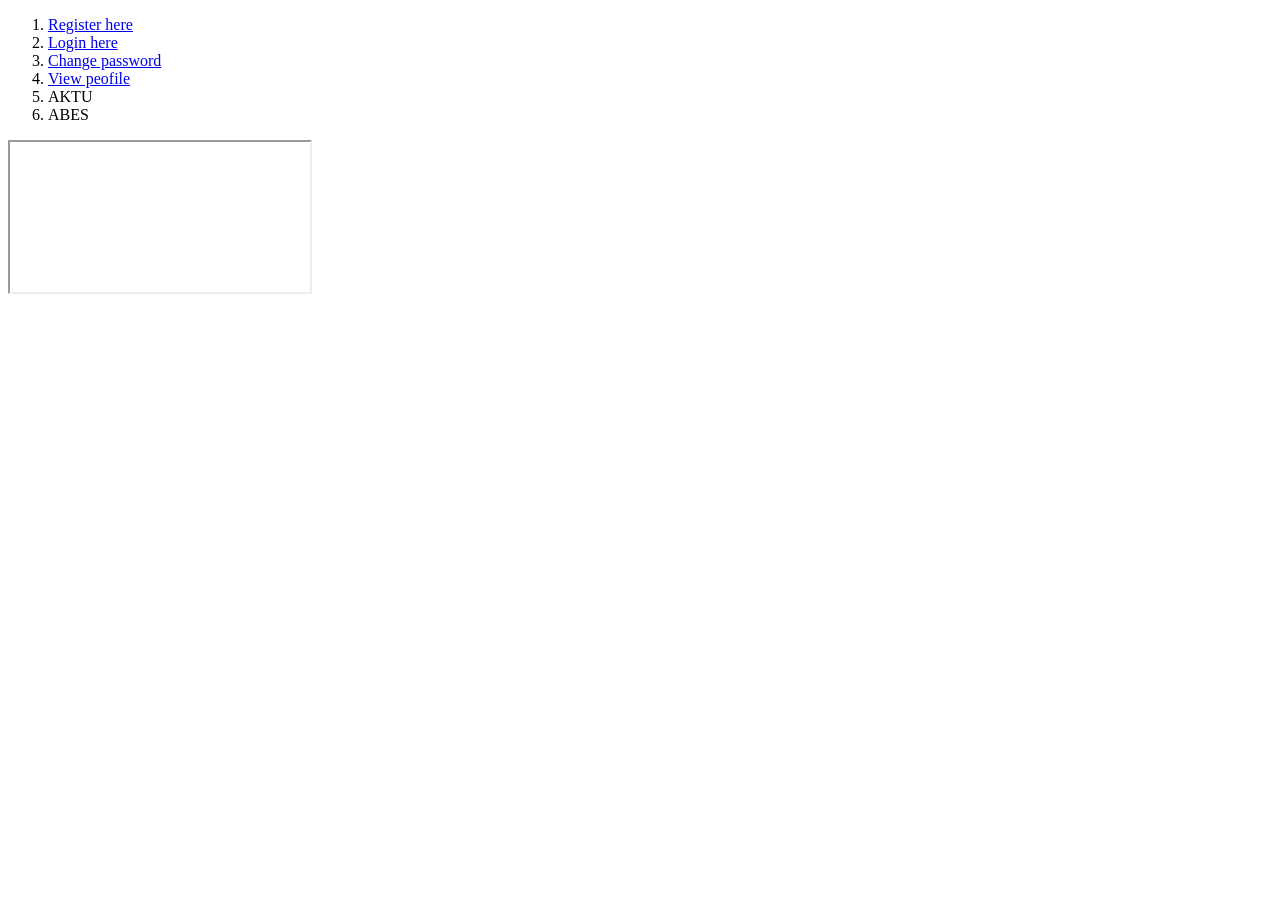
==== HTML/index.html @ c0ad1190 "learn html" ====
<!DOCTYPE html>
<html lang="en">
<head>
    <meta charset="UTF-8">
    <meta name="viewport" content="width=device-width, initial-scale=1.0">
    <title>My First Web Page</title>
</head>
<body>
    <!-- <h1>my first web page</h1>
    <h2>my first web Page</h2>
    <h3>my first web page</h3>
    <h4>sdcsac</h4>
    <marquee > exam dates </marquee>  -->
    
    <!-- <img src="image.png" alt="image"> -->
     <!-- <video  width="400" height="400" controls   >
        <source src="video.mp4" >
     </video>
     -->

 <!-- starting with the list  -->

 <!-- <ul type="square">
    <li>branch 1</li>
    <li>branch 2</li>
    <li>branch 3</li>
    <li>branch 4</li>
    <li>branch 5</li>
    <li>branch 6</li>
    <li>branch 7</li>
    <li>branch 8</li>
    <li>branch 9</li>
    <li>branch 10</li>
 </ul> -->
 
 <ol >
  <li> <a href="register.html" target="fr1">  Register here</a></li>
  <li ><a href="login.html" target="_blank" a>Login here</a></li>
  <li><a href="changePassword.html" target="_blank" >Change password</a></li>
  <li><a href="profile.html" target="_blank" >View peofile</a></li>
  <li>AKTU </li>
  <li>ABES</li>
 </ol>

    <iframe name="fr1" width="300" > </iframe>


</body>
</html>
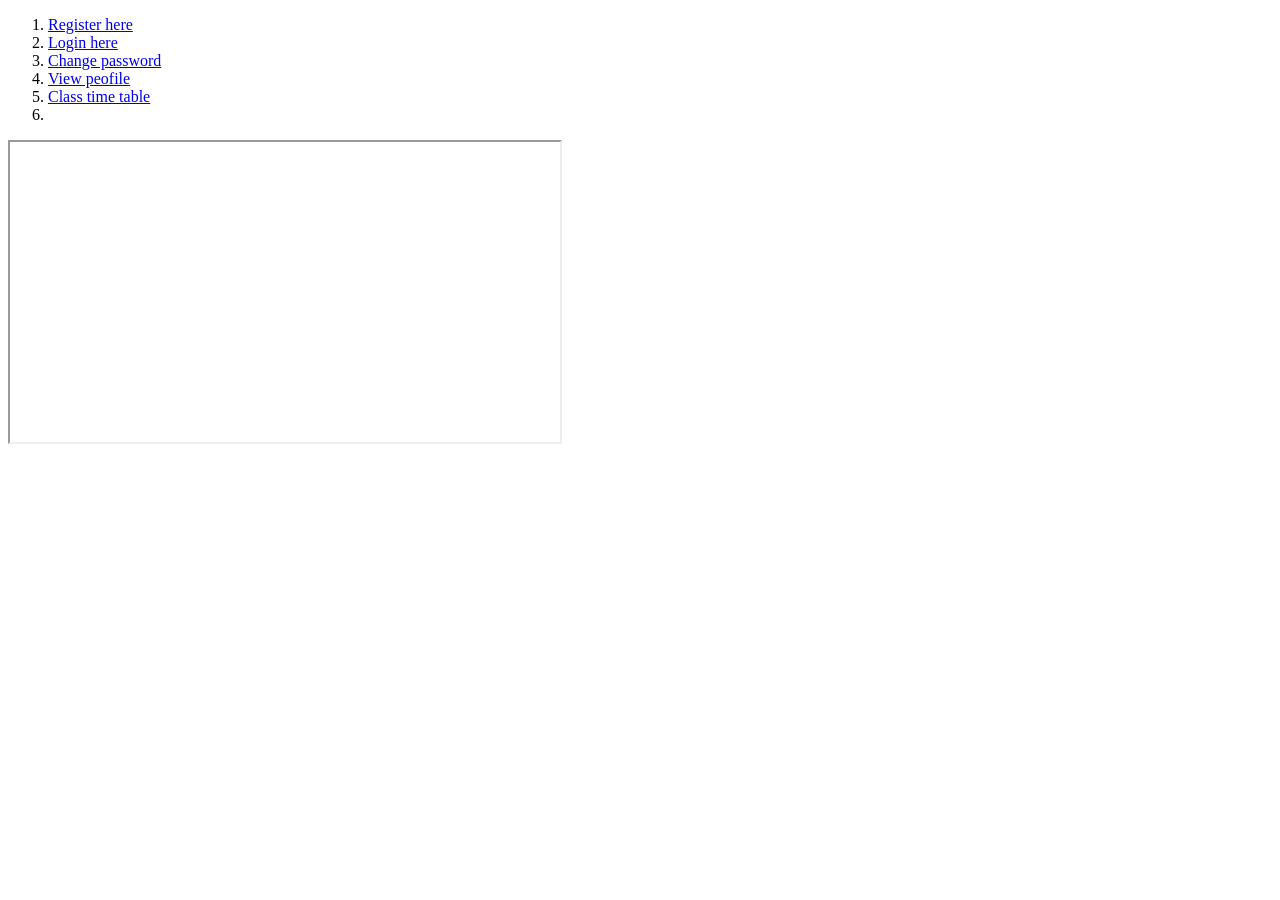
==== commit d629fbf6: "asynchronous program" ====
--- a/HTML/index.html
+++ b/HTML/index.html
@@ -38,12 +38,12 @@
   <li ><a href="login.html" target="_blank" a>Login here</a></li>
   <li><a href="changePassword.html" target="_blank" >Change password</a></li>
   <li><a href="profile.html" target="_blank" >View peofile</a></li>
-  <li>AKTU </li>
-  <li>ABES</li>
+  <li><a href="timeTable.html" target="fr1">Class time table</a> </li>
+  <li><a href=""></a></li>
  </ol>
 
-    <iframe name="fr1" width="300" > </iframe>
+    <iframe name="fr1" width="550" height="300"> </iframe>
 
-
+<script src="../JS/jsasync.js"></script>
 </body>
 </html>
